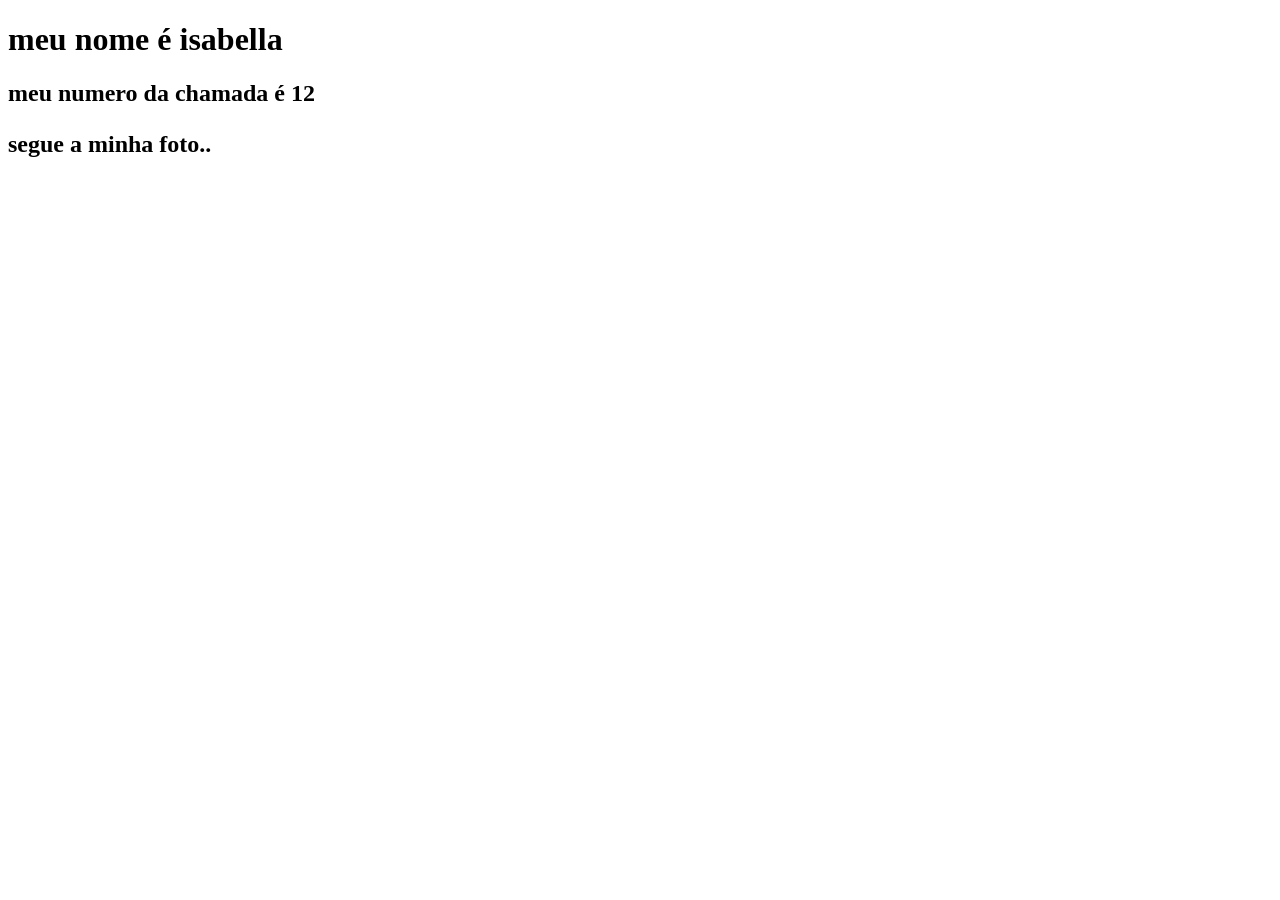
==== index.html @ 8dbcd9c6 "isabella" ====
<!DOCTYPE html>
<html lang="en">
<head>
    <meta charset="UTF-8">
    <meta name="viewport" content="width=device-width, initial-scale=1.0">
    <title>Document</title>
</head>
<body>
<h1>meu nome é isabella</h1>
<h2>meu numero da chamada é 12
<p>segue a minha foto..</p>
</h2>
  </h1>  
</body>
</html>
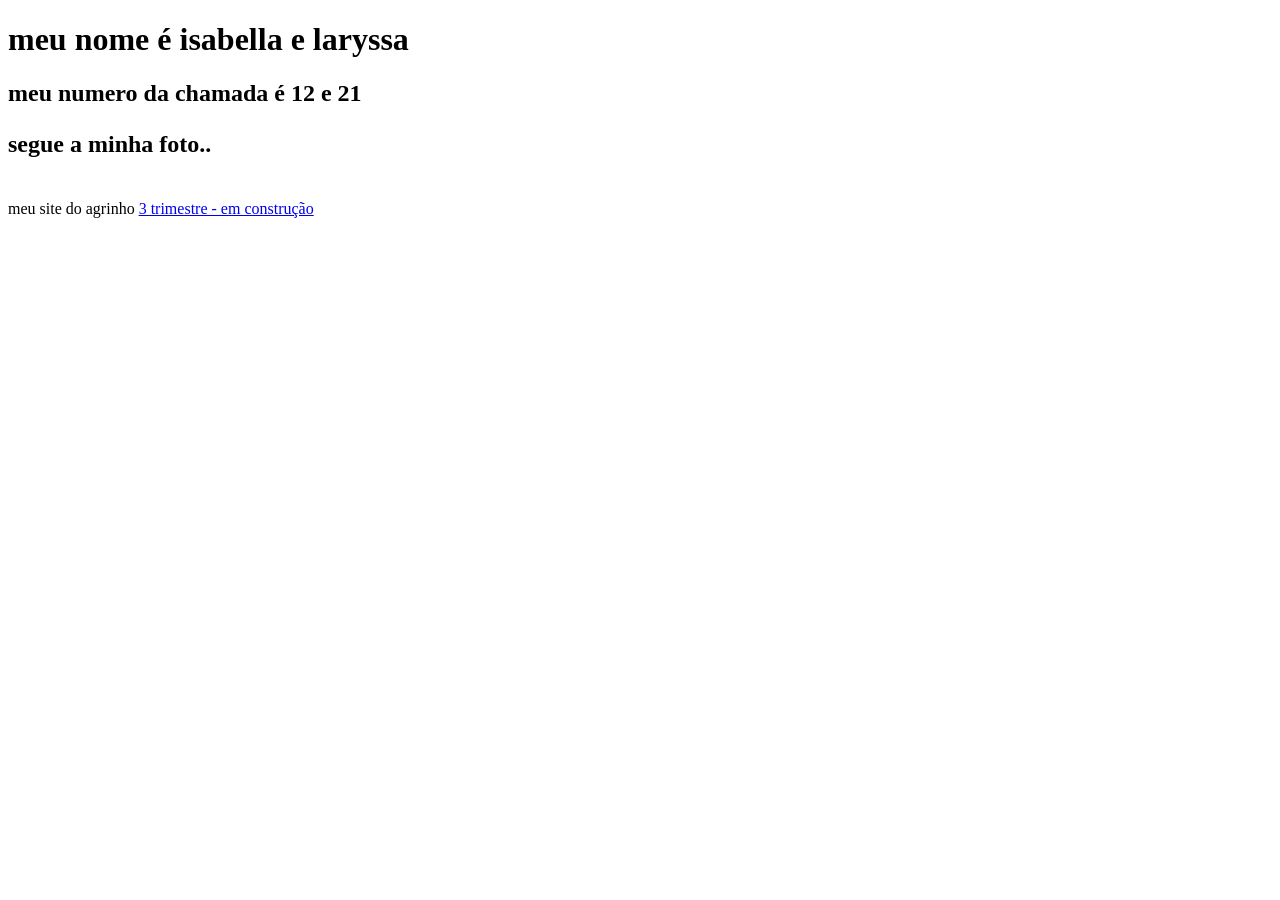
==== commit f6ffa65f: "fhjyjfcxjh" ====
--- a/index.html
+++ b/index.html
@@ -4,12 +4,23 @@
     <meta charset="UTF-8">
     <meta name="viewport" content="width=device-width, initial-scale=1.0">
     <title>Document</title>
+    <link rel="stylesheet" href="style.css">
 </head>
 <body>
-<h1>meu nome é isabella</h1>
-<h2>meu numero da chamada é 12
-<p>segue a minha foto..</p>
-</h2>
-  </h1>  
+
+  <div>
+  <h1>meu nome é isabella e laryssa</h1>
+  <h2>meu numero da chamada é 12 e 21<h2>
+    <p>segue a minha foto..</p>
+
+  </h2>
+
+  <div>
+    <img class="foto" src="IMG_20260901_111913" alt="">
+   <div class="links"
+
+  <a href="/agrinho.html">meu site do agrinho</a>
+  <a href="#">3 trimestre - em construção</a>
+</div>
 </body>
 </html>
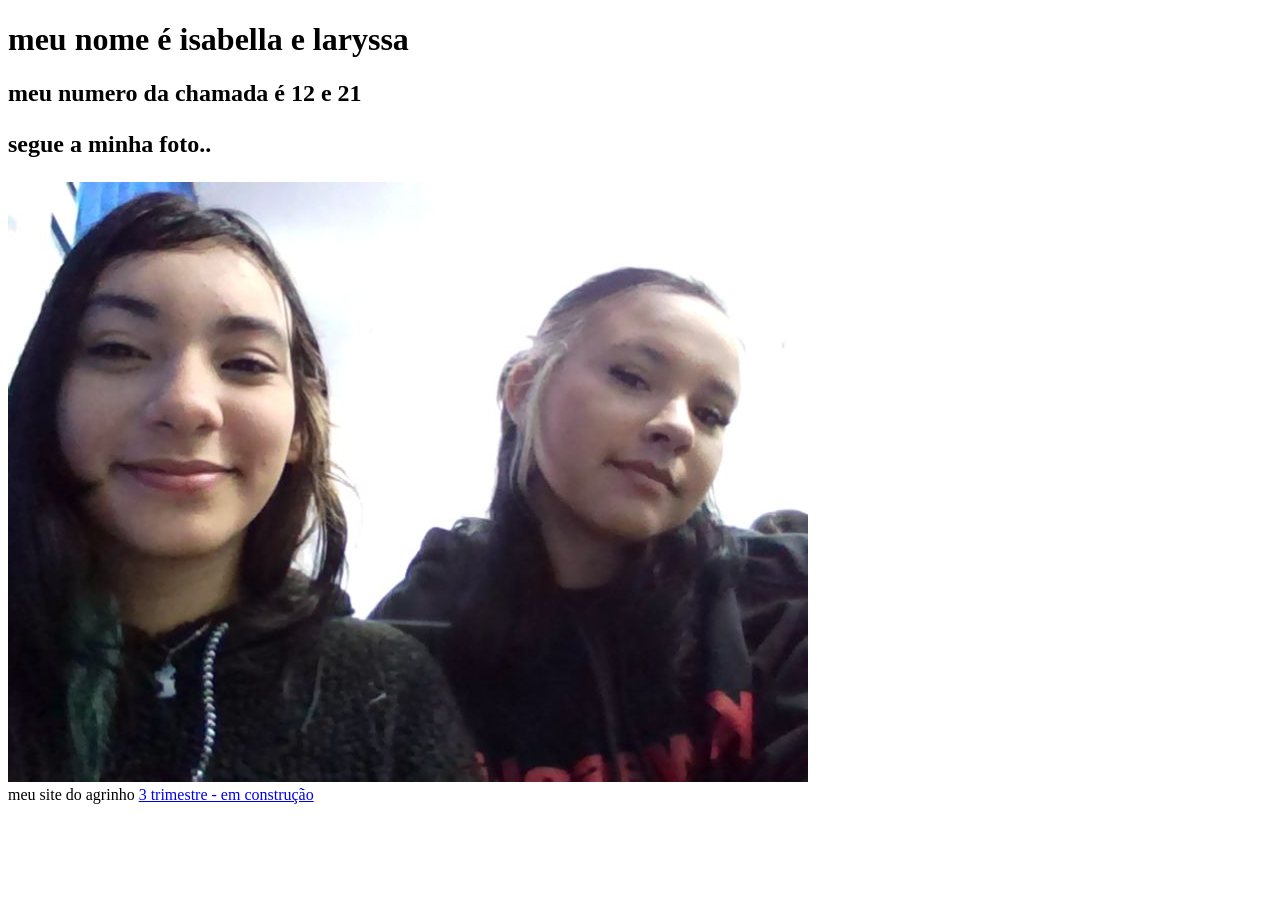
==== commit 90518793: "fe2 regergerg" ====
--- a/index.html
+++ b/index.html
@@ -16,7 +16,7 @@
   </h2>
 
   <div>
-    <img class="foto" src="IMG_20260901_111913" alt="">
+    <img class="foto" src="webcam-toy-foto4.jpg" alt="">
    <div class="links"
 
   <a href="/agrinho.html">meu site do agrinho</a>
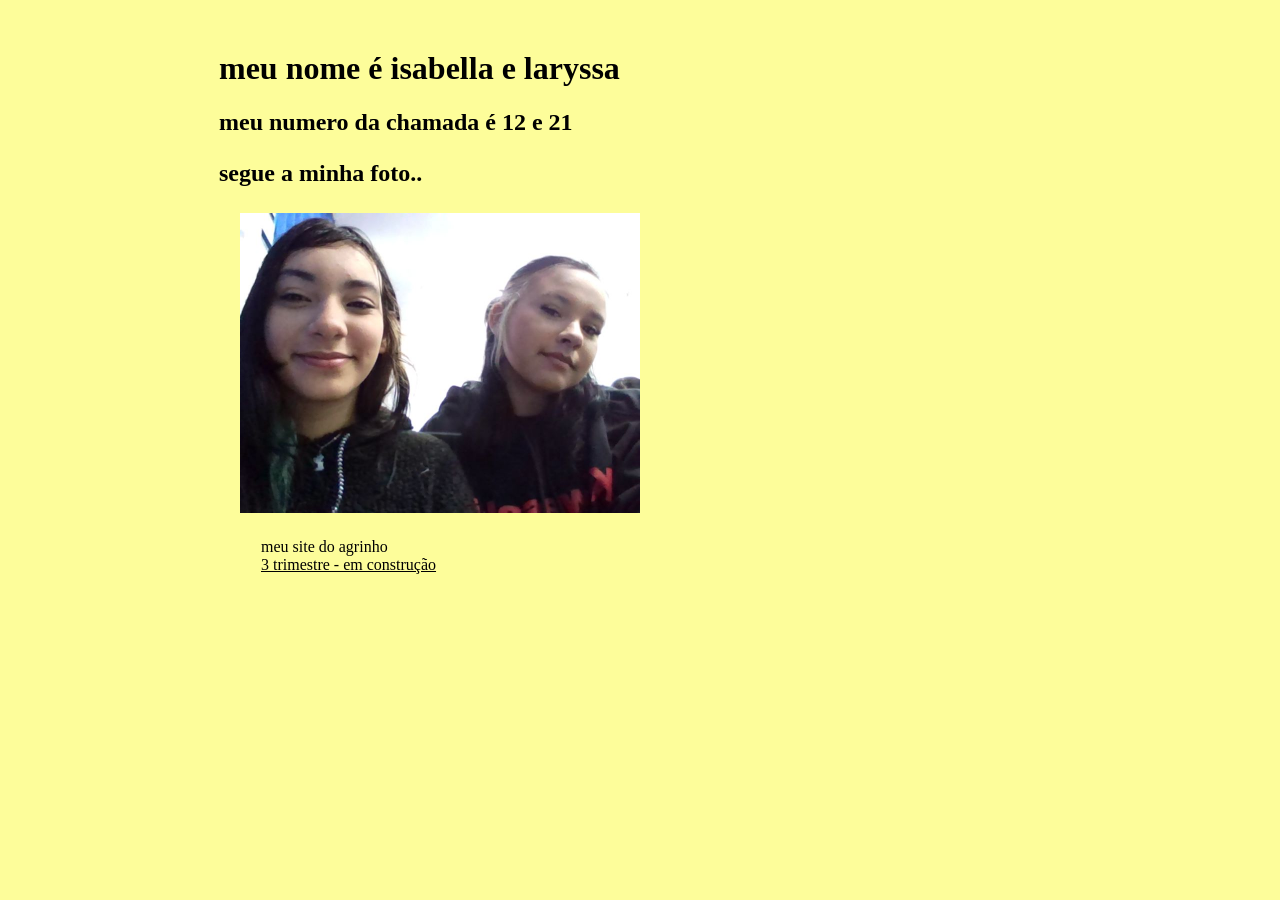
==== commit f3e3beed: "vgdefrgfg" ====
--- a/index.html
+++ b/index.html
@@ -19,7 +19,7 @@
     <img class="foto" src="webcam-toy-foto4.jpg" alt="">
    <div class="links"
 
-  <a href="/agrinho.html">meu site do agrinho</a>
+  <a href="/agrinho.html"> meu site do agrinho</a>
   <a href="#">3 trimestre - em construção</a>
 </div>
 </body>
--- a/style.css
+++ b/style.css
@@ -0,0 +1,26 @@
+.foto {
+    width: 50%
+}
+
+body {
+    background-color: rgb(253, 253, 154);
+    display: flex;
+
+    align-items: center;
+    justify-content: space-evenly;
+}
+
+div {
+    margin: 19px;
+    padding: 2px;
+
+}
+a {
+
+    color: rgb(0, 0, 0);
+    border: 2px;
+}
+.links {
+    display: flex;
+    flex-direction: column;
+}
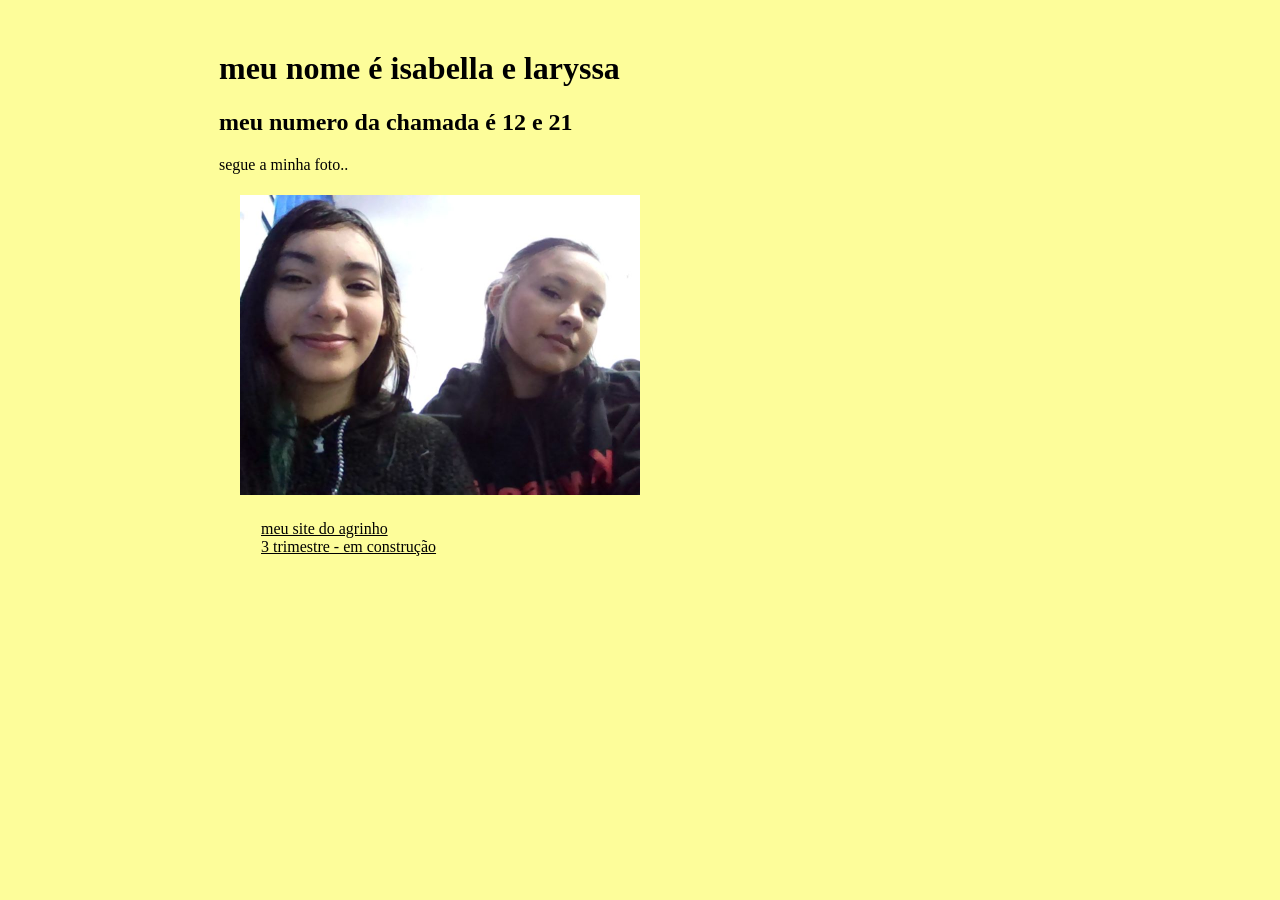
==== commit f1cb0888: "fdfwhyjhewutg" ====
--- a/index.html
+++ b/index.html
@@ -10,16 +10,16 @@
 
   <div>
   <h1>meu nome é isabella e laryssa</h1>
-  <h2>meu numero da chamada é 12 e 21<h2>
+  <h2>meu numero da chamada é 12 e 21</h2>
     <p>segue a minha foto..</p>
 
   </h2>
 
   <div>
     <img class="foto" src="webcam-toy-foto4.jpg" alt="">
-   <div class="links"
+  <div class="links">
 
-  <a href="/agrinho.html"> meu site do agrinho</a>
+ <a href="/agrinho.html">meu site do agrinho</a>
   <a href="#">3 trimestre - em construção</a>
 </div>
 </body>
